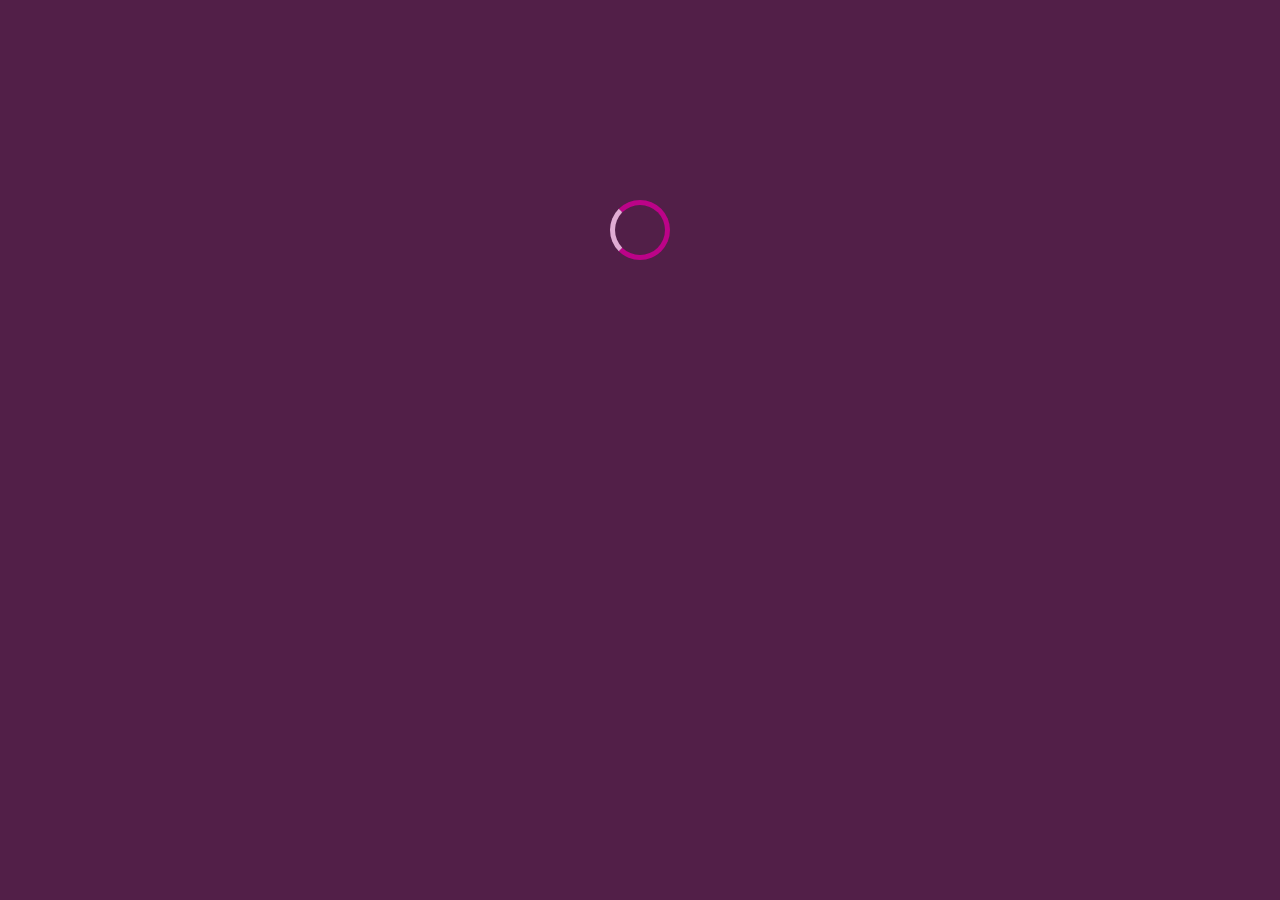
==== loading.html @ d775018b "skeleton" ====
<!DOCTYPE html>
<html>
<head>
<link rel="stylesheet" href="loading.css">
<title> Hello world! </title>
<script>
    function myURL() {
       document.location.href = 'result.html';
    }

    setTimeout(myURL, 3500);
 </script>
</head>
<body>
  <body>
    <div class='container'>
        <div class='spinner'></div>
      </div>
</body>
</body>
</html>
---- loading.css ----
body {
    background-color: #521f48;
  }
  .container {
    text-align: center;
    margin: 200px auto;
  }
  .spinner {
    display: inline-block;
    width: 50px;
    height: 50px;
    border-radius: 50%;
    border: 5px solid #bc0388;
    border-left-color: #e1acd3;
    animation: spin 2s linear infinite;
  }
  
  @keyframes spin {
    0% {
      transform: rotate(0deg);
    }
    100% {
      transform: rotate(360deg);
    }
  }
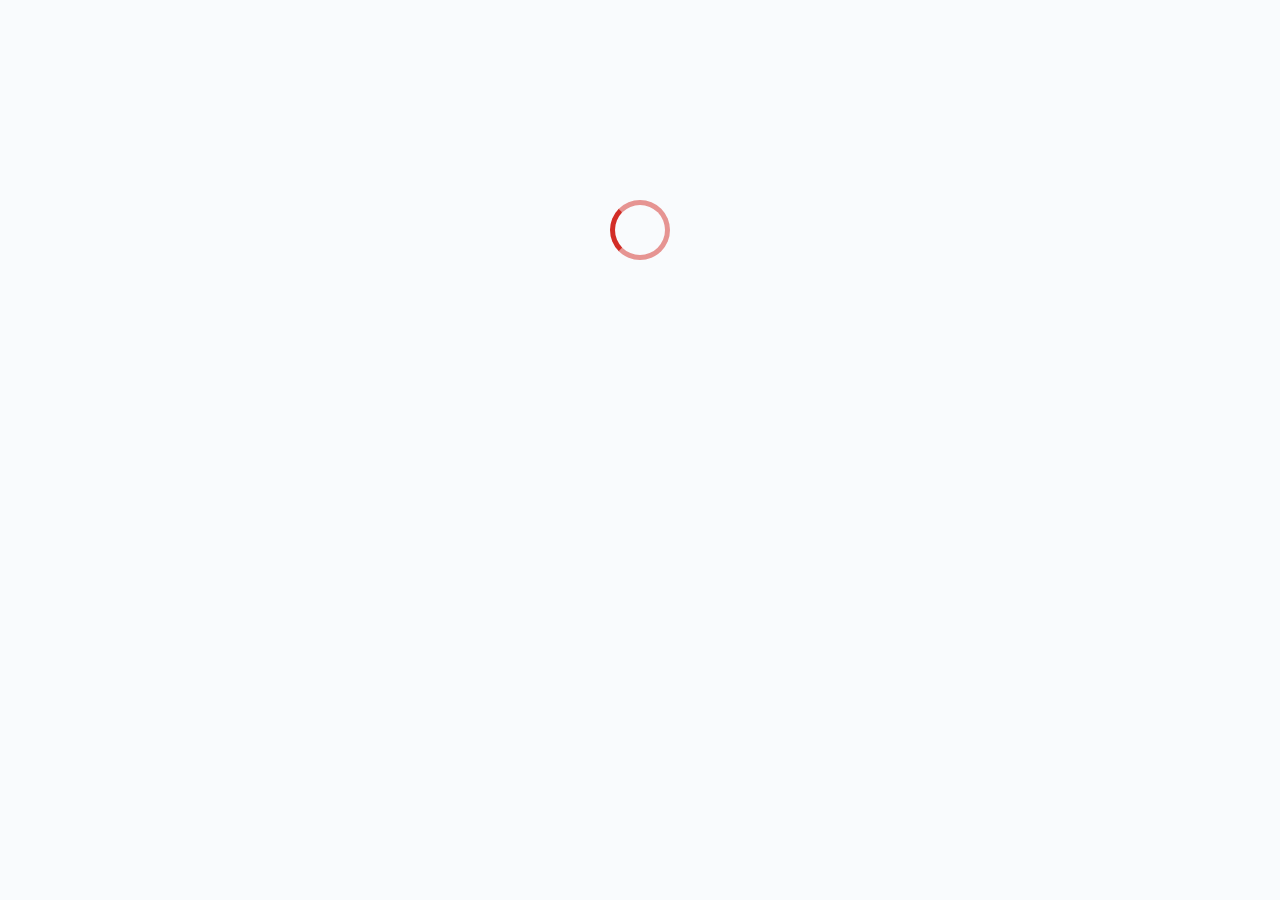
==== commit 94709626: "colors" ====
--- a/loading.html
+++ b/loading.html
@@ -2,7 +2,7 @@
 <html>
 <head>
 <link rel="stylesheet" href="loading.css">
-<title> Hello world! </title>
+<title>Loading... | LastPasta homework</title>
 <script>
     function myURL() {
        document.location.href = 'result.html';
--- a/loading.css
+++ b/loading.css
@@ -1,5 +1,5 @@
 body {
-    background-color: #521f48;
+    background-color: rgb(249, 251, 253);
   }
   .container {
     text-align: center;
@@ -10,8 +10,8 @@
     width: 50px;
     height: 50px;
     border-radius: 50%;
-    border: 5px solid #bc0388;
-    border-left-color: #e1acd3;
+    border: 5px solid rgba(210, 45, 39, 0.499);
+    border-left-color: rgb(210, 45, 39);
     animation: spin 2s linear infinite;
   }
   
